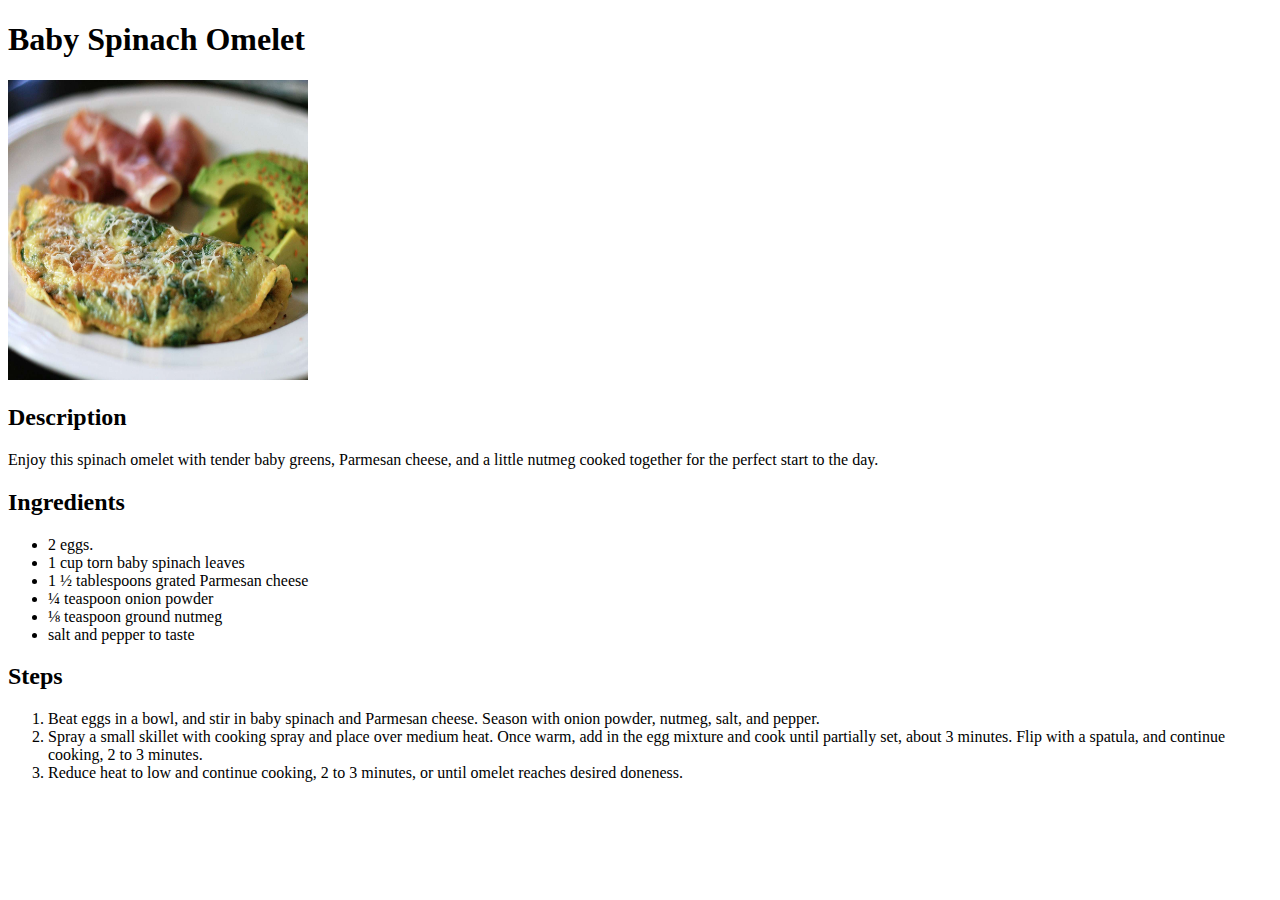
==== recipes/baby-spinach-omelet.html @ b65f31d6 "Add new recipe page" ====
<!DOCTYPE html>
<html lang="en">
<head>
    <meta charset="UTF-8">
    <meta name="viewport" content="width=device-width, initial-scale=1.0">
    <title>Baby Spinach Omelet</title>
</head>
<body>
    <h1>Baby Spinach Omelet</h1>

    <img src="../images/spinach-omelet.jpg" alt="a dish with a spinach omelet, an avocado and bacon" 
    height="300" width="300">

    <h2>Description</h2>
    <p>Enjoy this spinach omelet with tender baby greens, Parmesan cheese, and a little nutmeg cooked 
        together for the perfect start to the day.</p>
    
    <h2>Ingredients</h2>
    <ul>
        <li>2 eggs.</li>
        <li>1 cup torn baby spinach leaves</li>
        <li>1 ½ tablespoons grated Parmesan cheese</li>
        <li>¼ teaspoon onion powder</li>
        <li>⅛ teaspoon ground nutmeg</li>
        <li>salt and pepper to taste</li>
    </ul>

    <h2>Steps</h2>
    <ol>
        <li>Beat eggs in a bowl, and stir in baby spinach and Parmesan cheese. Season with onion powder, nutmeg, salt, and pepper.</li>
        <li>Spray a small skillet with cooking spray and place over medium heat. Once warm, add in the egg mixture and cook until partially set, about 3 minutes. Flip with a spatula, and continue cooking, 2 to 3 minutes.</li>
        <li>Reduce heat to low and continue cooking, 2 to 3 minutes, or until omelet reaches desired doneness.</li>
    </ol>
</body>
</html>
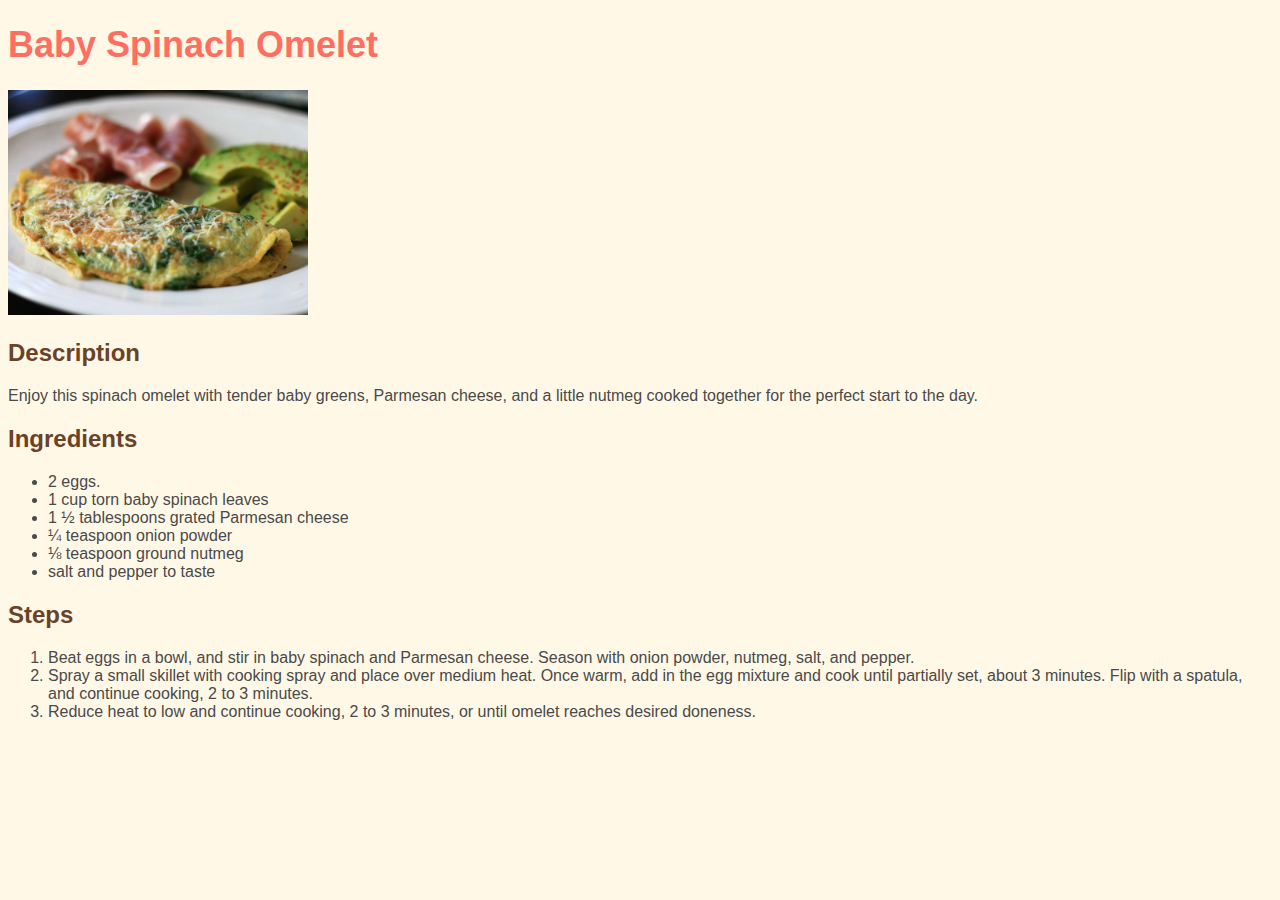
==== commit b788db35: "Add style" ====
--- a/recipes/baby-spinach-omelet.html
+++ b/recipes/baby-spinach-omelet.html
@@ -3,6 +3,7 @@
 <head>
     <meta charset="UTF-8">
     <meta name="viewport" content="width=device-width, initial-scale=1.0">
+    <link rel="stylesheet" href="../css/styles.css">
     <title>Baby Spinach Omelet</title>
 </head>
 <body>
--- a/css/styles.css
+++ b/css/styles.css
@@ -0,0 +1,23 @@
+body {
+    background-color: #FFF8E7;
+    font-family: Arial, Helvetica, sans-serif;
+}
+
+img {
+    height: auto;
+    width: 300px;
+}
+
+h1 {
+    color: #FF6F61;
+    font-size: 36px;
+}
+
+h2 {
+    color: #6B4226;
+}
+
+p,
+li {
+    color: #4A4A4A;
+}